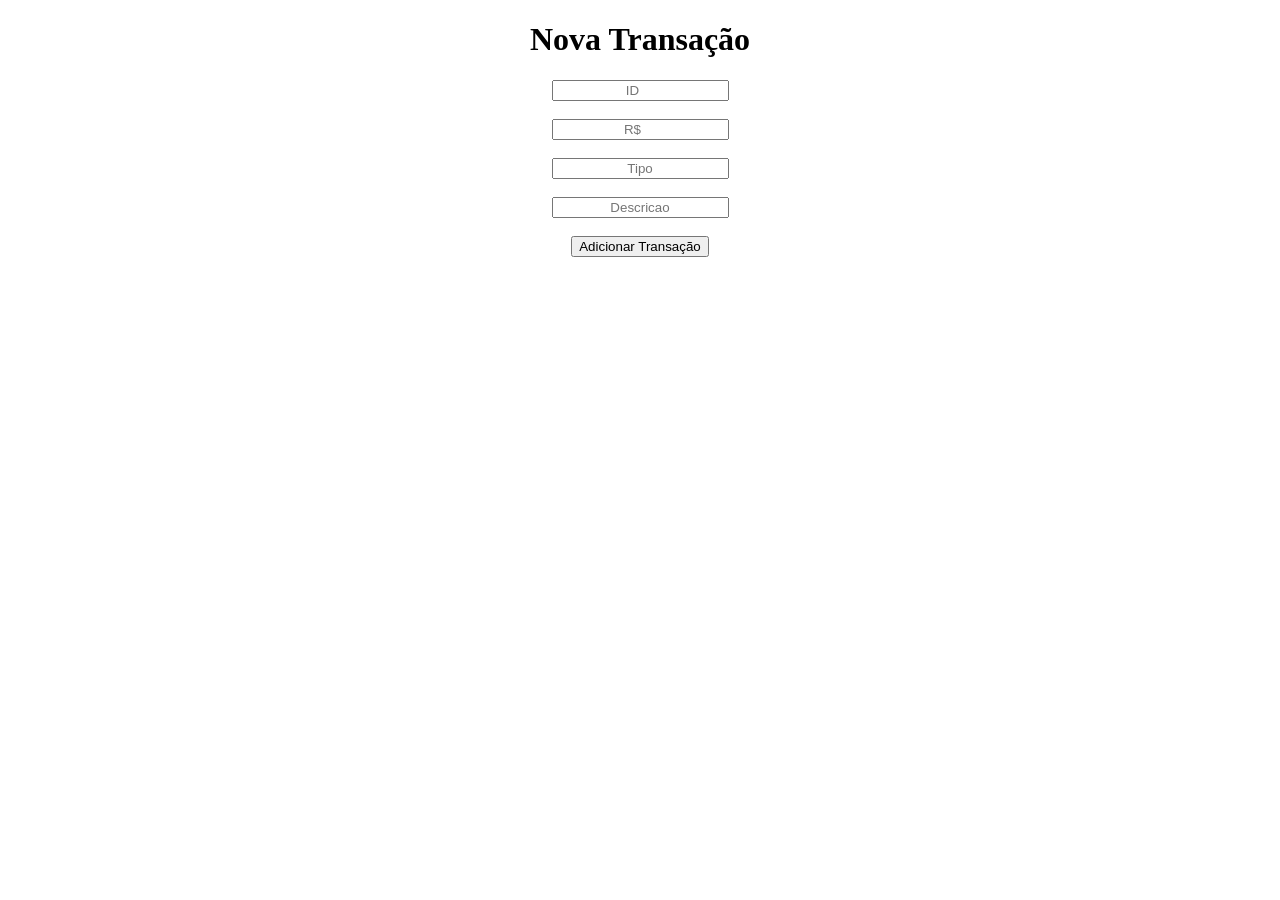
==== controle-financeiro/front-end/adicionar_transacao.html @ 45ab4f20 "controle-financeiro: att front-end (att nos arquivos .html e add funções no .js)" ====
<!DOCTYPE html>
<html lang="pt-br">
<head>
    <meta charset="UTF-8">
    <meta name="viewport" content="width=device-width, initial-scale=1.0">
    <link rel="stylesheet" href="./css/style.css">
    <script src="./js/app.js"></script>
    <title>Nova Transação</title>
</head>
<body>
    <h1>Nova Transação</h1>

    <div class="infos_add_transacao">
        <input type="number" id="id" placeholder="ID"><br><br>
        <input type="number" id="valor" placeholder="R$"><br><br>
        <input type="text" id="tipo" placeholder="Tipo"><br><br>
        <input type="text" id="descricao" placeholder="Descricao"><br><br>
        <button onclick="adicionar_transacao()">Adicionar Transação</button>
    </div>

    <div id="resultado"></div>

</body>
</html>
---- controle-financeiro/front-end/css/style.css ----
* {
    text-align: center;
}
h1, h2 {
    text-align: center;
}
div {
    text-align: center;
}
.infos_add_transacao{
    text-align: center;
}
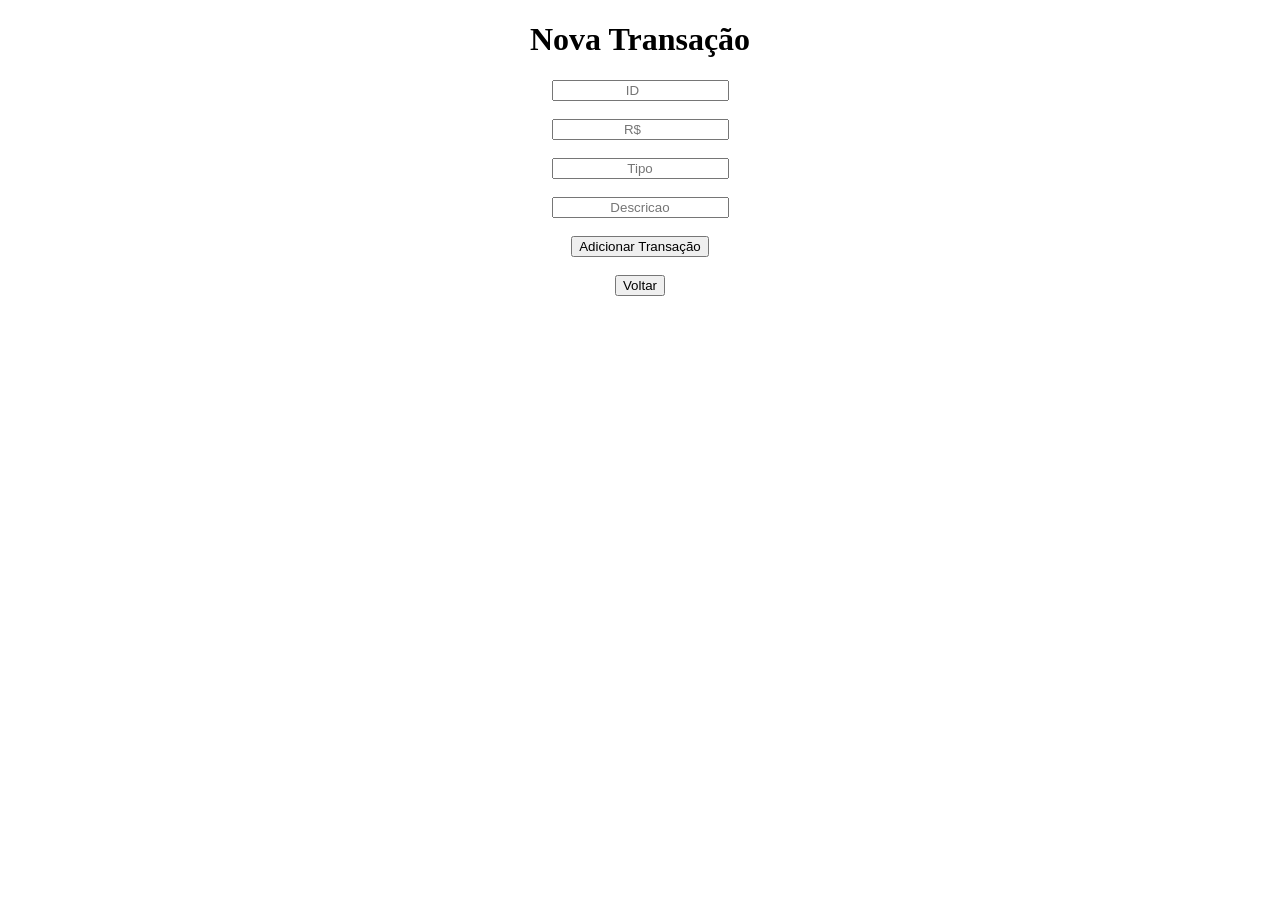
==== commit e8d77f76: "controle-financeiro: add visualizar(transacoes e todas_transacoes) e att funções do app.js" ====
--- a/controle-financeiro/front-end/adicionar_transacao.html
+++ b/controle-financeiro/front-end/adicionar_transacao.html
@@ -4,7 +4,6 @@
     <meta charset="UTF-8">
     <meta name="viewport" content="width=device-width, initial-scale=1.0">
     <link rel="stylesheet" href="./css/style.css">
-    <script src="./js/app.js"></script>
     <title>Nova Transação</title>
 </head>
 <body>
@@ -20,5 +19,11 @@
 
     <div id="resultado"></div>
 
+    <br>
+    <a href="index.html">
+        <button>Voltar</button>
+    </a>
+
+    <script src="./js/app.js"></script>
 </body>
 </html>
